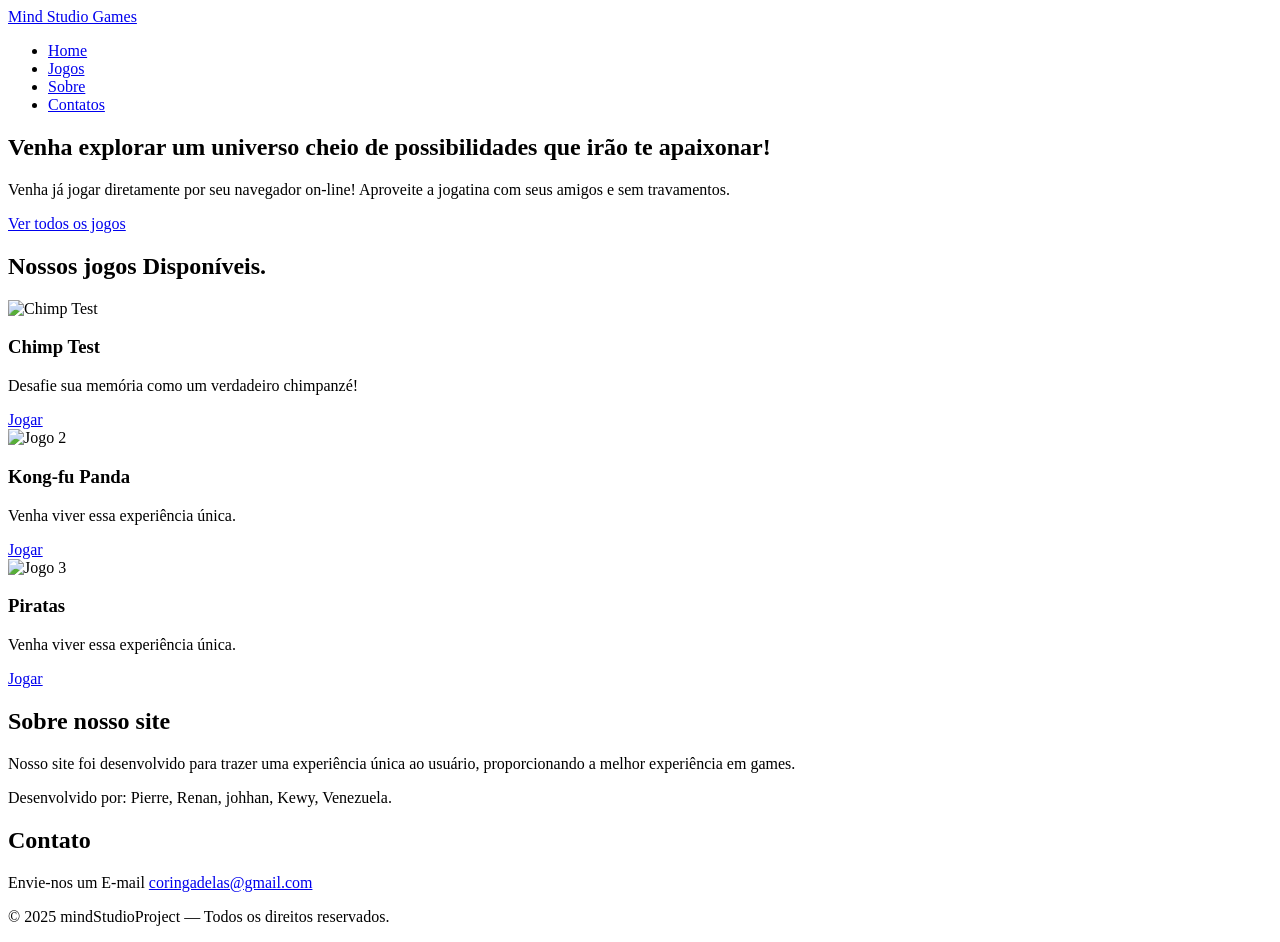
==== templates/index.html @ 9140521b "mudanças na arquitetura e subindo o jogo 'chimp test'" ====
<!DOCTYPE html>
<!--teste se está subindo tudo certo-->
<html lang="pt-br">
<head>
    <meta charset="UTF-8">
    <meta name="viewport" content="width=device-width, initial-scale=1.0">
    <title>mindStudioProject</title>
    <link rel="stylesheet" href="{{ url_for('static', filename='css/style.css') }}">
</head>
<body>
    <!-- CABEÇALHO -->
    <header>
        <div class="container">
            <a href="#home" class="logo">Mind Studio Games</a>
            <nav>
                <ul class="nav-links">
                    <li><a href="#home">Home</a></li>
                    <li><a href="#jogos">Jogos</a></li>
                    <li><a href="#sobre">Sobre</a></li>
                    <li><a href="#contatos">Contatos</a></li>
                </ul>
            </nav>
        </div>
    </header>

    <!-- INICIO -->
    <section id="home" class="hero">
        <div class="hero-content">
            <h2>Venha explorar um universo cheio de possibilidades que irão te apaixonar!</h2>
            <p>Venha já jogar diretamente por seu navegador on-line! Aproveite a jogatina com seus amigos e sem travamentos.</p>
            <a href="#jogos" class="btn">Ver todos os jogos</a>
        </div>
    </section>

    <!-- GAMES -->
    <section id="jogos" class="games-section">
        <h2>Nossos jogos Disponíveis.</h2>
        <div class="games-grid">
            <div class="game-foto">
                <img src="img/chimp.png" alt="Chimp Test">
                <h3>Chimp Test</h3>
                <p>Desafie sua memória como um verdadeiro chimpanzé!</p>
                <a href="/chimp-test" class="play-button">Jogar</a>
            </div>


            <div class="game-foto">
                <img src="img/-----" alt="Jogo 2">
                <h3>Kong-fu Panda</h3>
                <p>Venha viver essa experiência única.</p>
                <a href="#game" class="play-button">Jogar</a>
            </div>

            <div class="game-foto">
                <img src="img/-----" alt="Jogo 3">
                <h3>Piratas</h3>
                <p>Venha viver essa experiência única.</p>
                <a href="#game" class="play-button">Jogar</a>
            </div>
        </div>
    </section>

    <!-- SOBRE -->
    <section id="sobre" class="sobres">
        <h2>Sobre nosso site</h2>
        <p>
            Nosso site foi desenvolvido para trazer uma experiência única ao usuário, proporcionando a melhor experiência em games.
        </p>
        <p>Desenvolvido por: Pierre, Renan, johhan, Kewy, Venezuela.</p>
    </section>

    <!-- CONTATOS -->
    <section id="contatos" class="contato">
        <h2>Contato</h2>
        <p>Envie-nos um E-mail <a href="mailto:coringadelas@gmail.com">coringadelas@gmail.com</a></p>
    </section>

    <!-- RODAPÉ -->
    <footer>
        <p>© 2025 mindStudioProject — Todos os direitos reservados.</p>
    </footer>
</body>
</html>
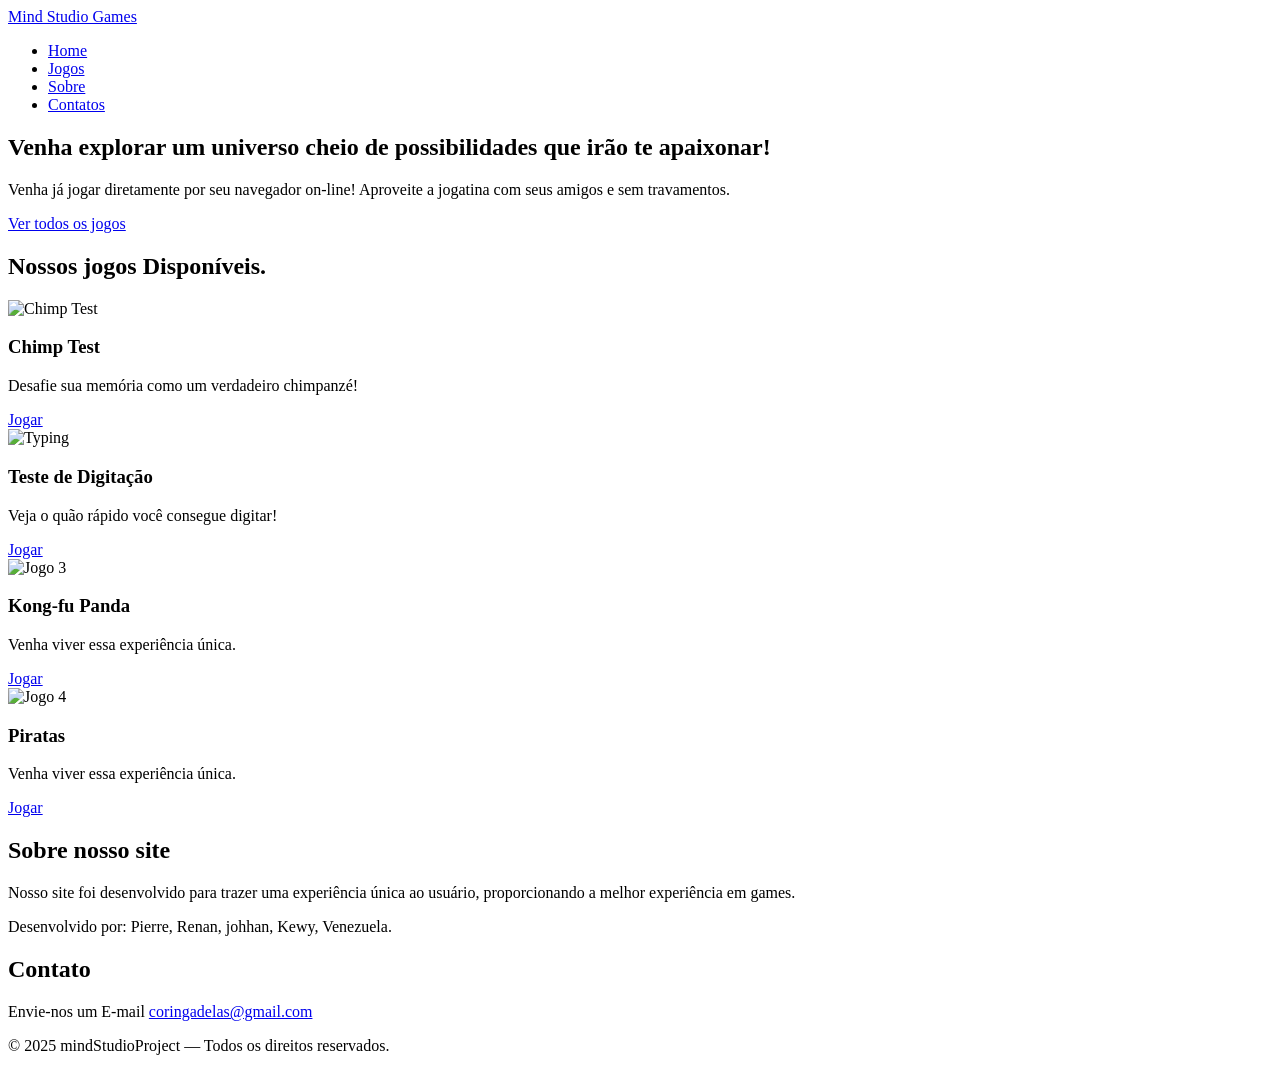
==== commit 0a4c2bf0: "Adiciona o jogo Typing" ====
--- a/templates/index.html
+++ b/templates/index.html
@@ -42,17 +42,21 @@
                 <p>Desafie sua memória como um verdadeiro chimpanzé!</p>
                 <a href="/chimp-test" class="play-button">Jogar</a>
             </div>
-
-
             <div class="game-foto">
-                <img src="img/-----" alt="Jogo 2">
+                <img src="img/chimp.png" alt="Typing">
+                <h3>Teste de Digitação</h3>
+                <p>Veja o quão rápido você consegue digitar!</p>
+                <a href="/typing" class="play-button">Jogar</a>
+            </div>
+            <div class="game-foto">
+                <img src="img/-----" alt="Jogo 3">
                 <h3>Kong-fu Panda</h3>
                 <p>Venha viver essa experiência única.</p>
                 <a href="#game" class="play-button">Jogar</a>
             </div>
 
             <div class="game-foto">
-                <img src="img/-----" alt="Jogo 3">
+                <img src="img/-----" alt="Jogo 4">
                 <h3>Piratas</h3>
                 <p>Venha viver essa experiência única.</p>
                 <a href="#game" class="play-button">Jogar</a>
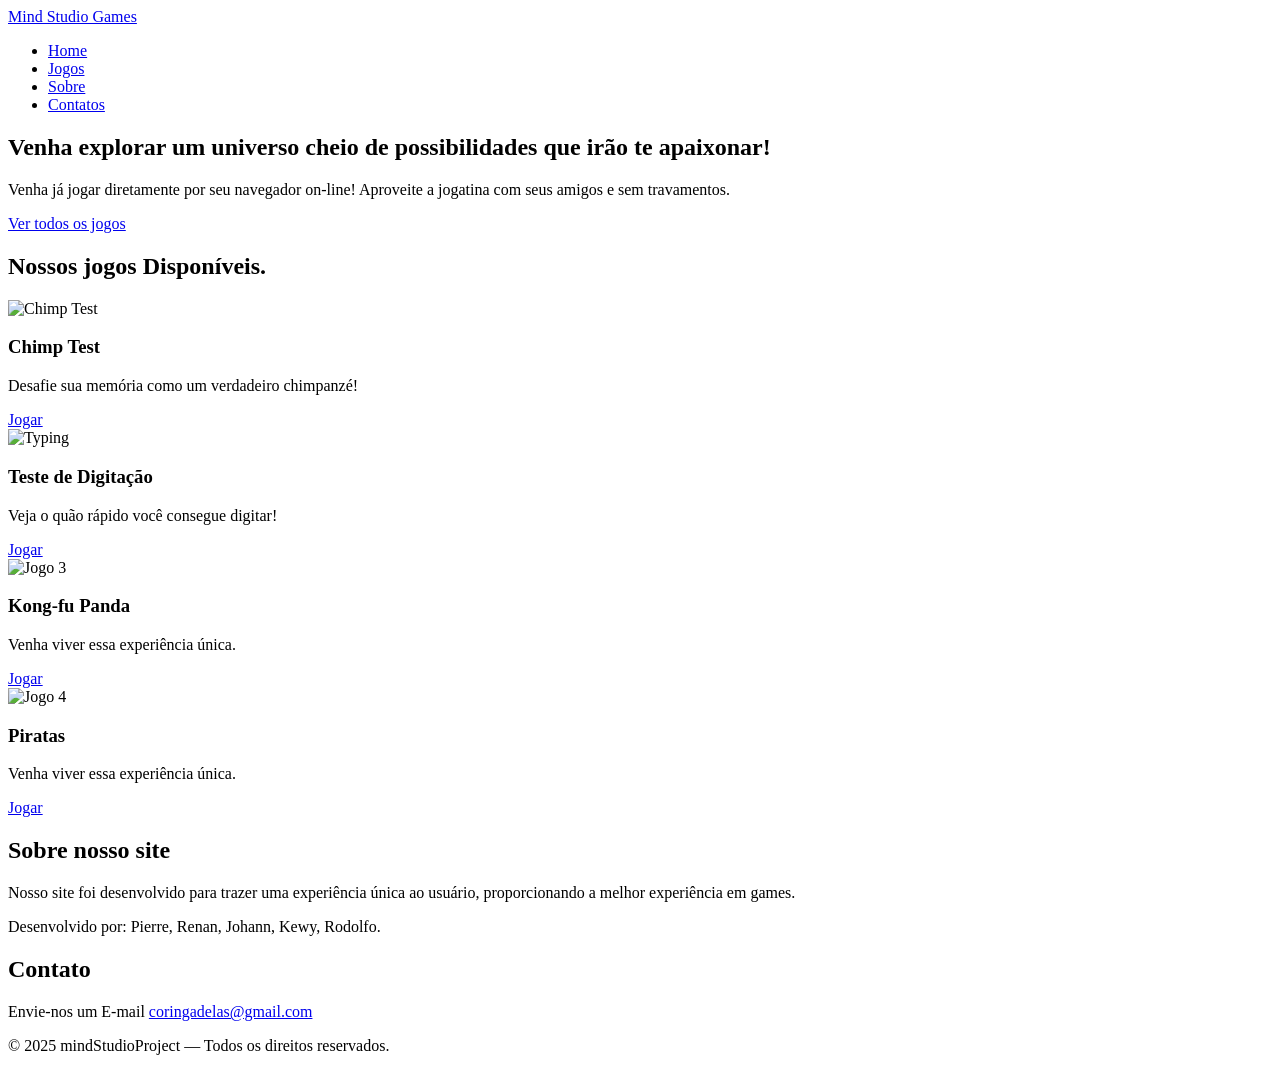
==== commit 85b54c40: "chinês corrigiu a escrita do nome de rodolfo e de johann" ====
--- a/templates/index.html
+++ b/templates/index.html
@@ -70,7 +70,7 @@
         <p>
             Nosso site foi desenvolvido para trazer uma experiência única ao usuário, proporcionando a melhor experiência em games.
         </p>
-        <p>Desenvolvido por: Pierre, Renan, johhan, Kewy, Venezuela.</p>
+        <p>Desenvolvido por: Pierre, Renan, Johann, Kewy, Rodolfo.</p>
     </section>
 
     <!-- CONTATOS -->
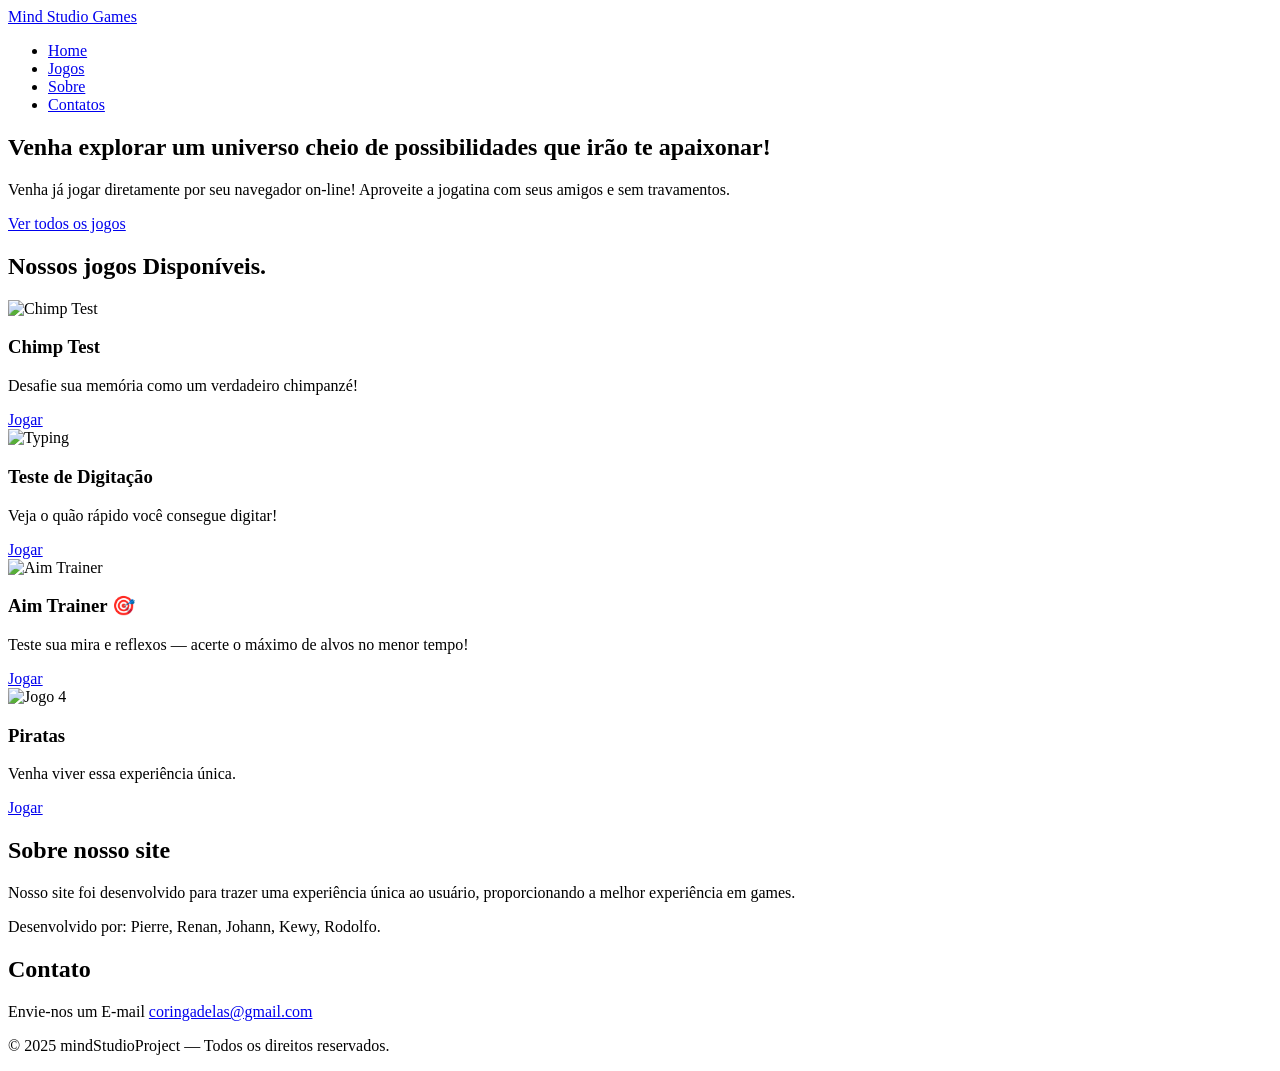
==== commit 99c1c850: "Adiciona jogo Aim Trainer" ====
--- a/templates/index.html
+++ b/templates/index.html
@@ -49,10 +49,10 @@
                 <a href="/typing" class="play-button">Jogar</a>
             </div>
             <div class="game-foto">
-                <img src="img/-----" alt="Jogo 3">
-                <h3>Kong-fu Panda</h3>
-                <p>Venha viver essa experiência única.</p>
-                <a href="#game" class="play-button">Jogar</a>
+                <img src="img/aim-trainer.jpg" alt="Aim Trainer">
+                <h3>Aim Trainer 🎯</h3>
+                <p>Teste sua mira e reflexos — acerte o máximo de alvos no menor tempo!</p>
+                <a href="/aim-trainer" class="play-button">Jogar</a>
             </div>
 
             <div class="game-foto">
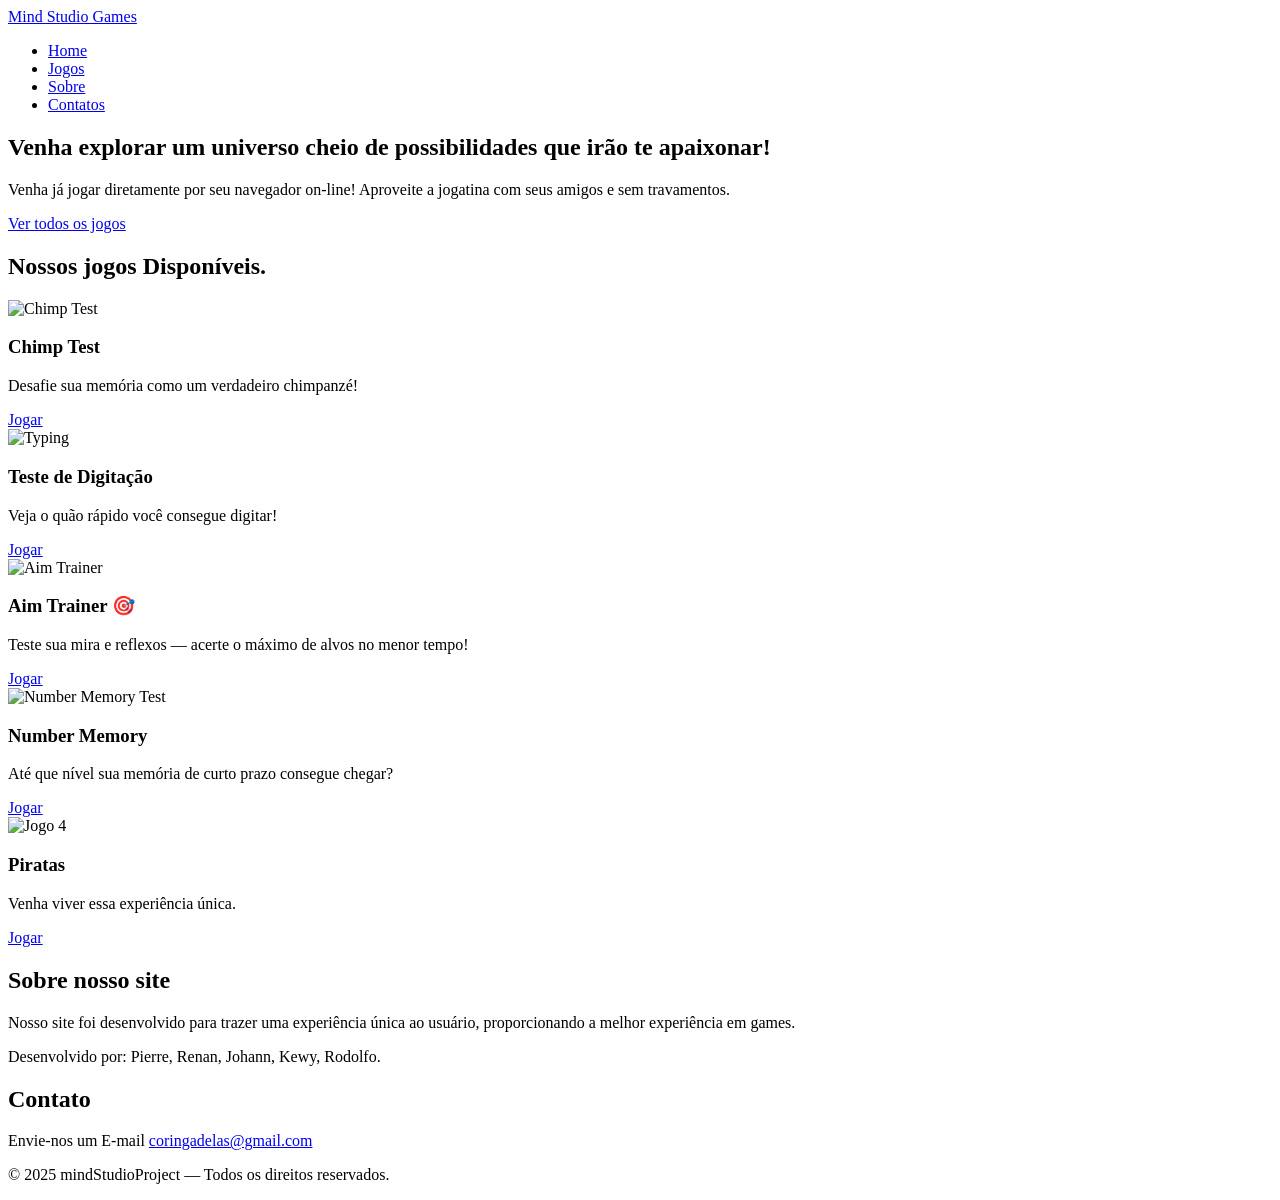
==== commit 1fc63e98: "adicionando number memory" ====
--- a/templates/index.html
+++ b/templates/index.html
@@ -56,6 +56,13 @@
             </div>
 
             <div class="game-foto">
+                <img src="img/number_memory.jpg" alt="Number Memory Test">
+                <h3>Number Memory</h3>
+                <p>Até que nível sua memória de curto prazo consegue chegar?</p>
+                <a href="/number-memory" class="play-button">Jogar</a>
+            </div>
+
+            <div class="game-foto">
                 <img src="img/-----" alt="Jogo 4">
                 <h3>Piratas</h3>
                 <p>Venha viver essa experiência única.</p>
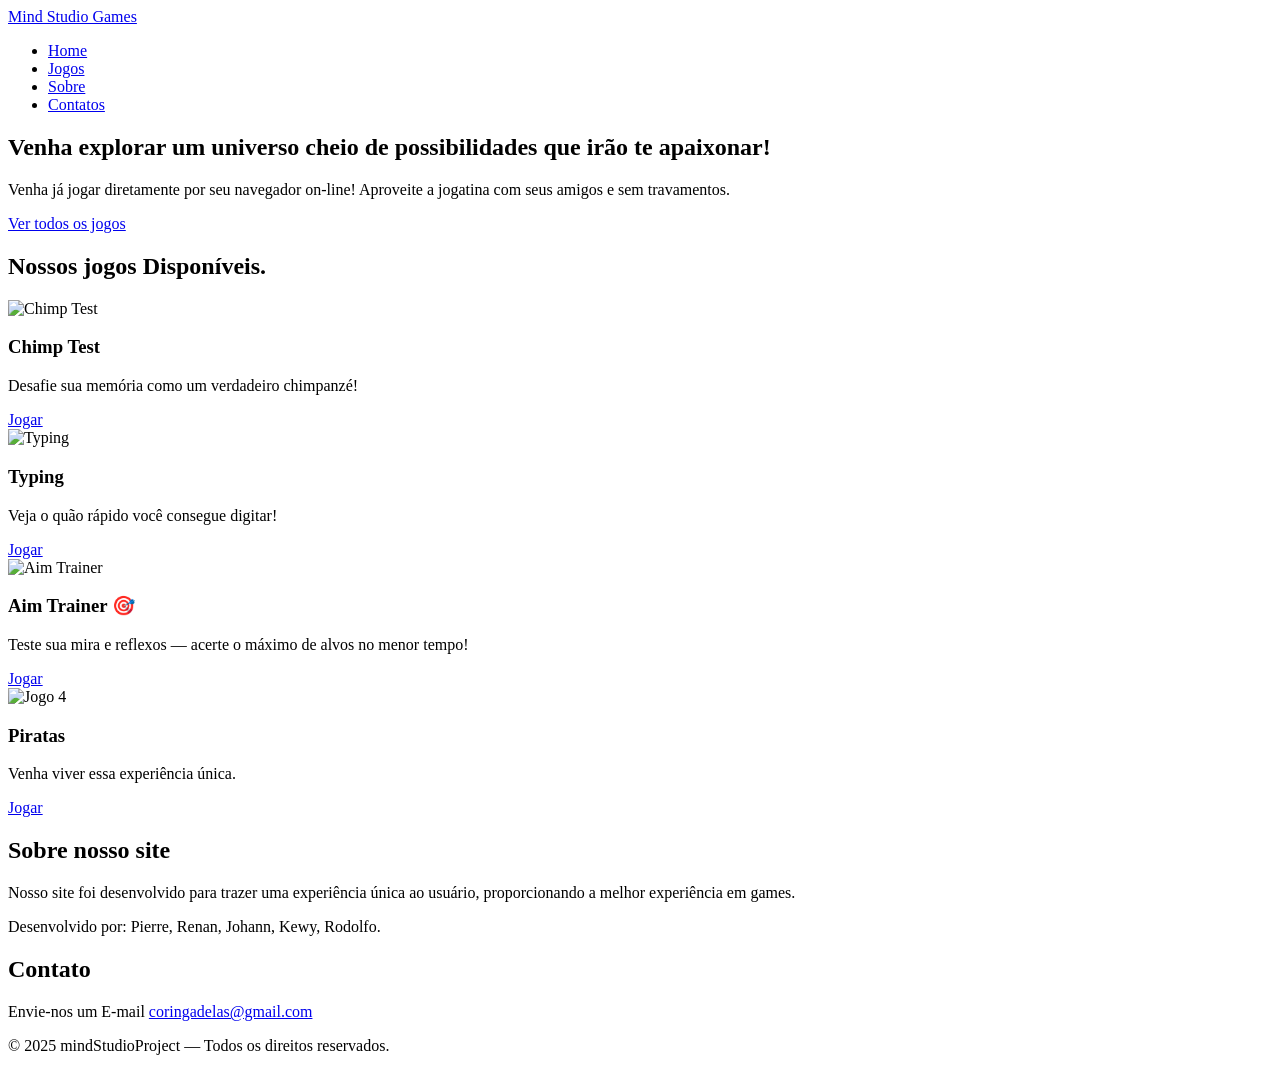
==== commit dd5f0b05: "Adiciona registro de nome e pontuação para os jogos" ====
--- a/templates/index.html
+++ b/templates/index.html
@@ -43,8 +43,8 @@
                 <a href="/chimp-test" class="play-button">Jogar</a>
             </div>
             <div class="game-foto">
-                <img src="img/chimp.png" alt="Typing">
-                <h3>Teste de Digitação</h3>
+                <img src="img/typing.jpg" alt="Typing">
+                <h3>Typing</h3>
                 <p>Veja o quão rápido você consegue digitar!</p>
                 <a href="/typing" class="play-button">Jogar</a>
             </div>
@@ -54,14 +54,6 @@
                 <p>Teste sua mira e reflexos — acerte o máximo de alvos no menor tempo!</p>
                 <a href="/aim-trainer" class="play-button">Jogar</a>
             </div>
-
-            <div class="game-foto">
-                <img src="img/number_memory.jpg" alt="Number Memory Test">
-                <h3>Number Memory</h3>
-                <p>Até que nível sua memória de curto prazo consegue chegar?</p>
-                <a href="/number-memory" class="play-button">Jogar</a>
-            </div>
-
             <div class="game-foto">
                 <img src="img/-----" alt="Jogo 4">
                 <h3>Piratas</h3>
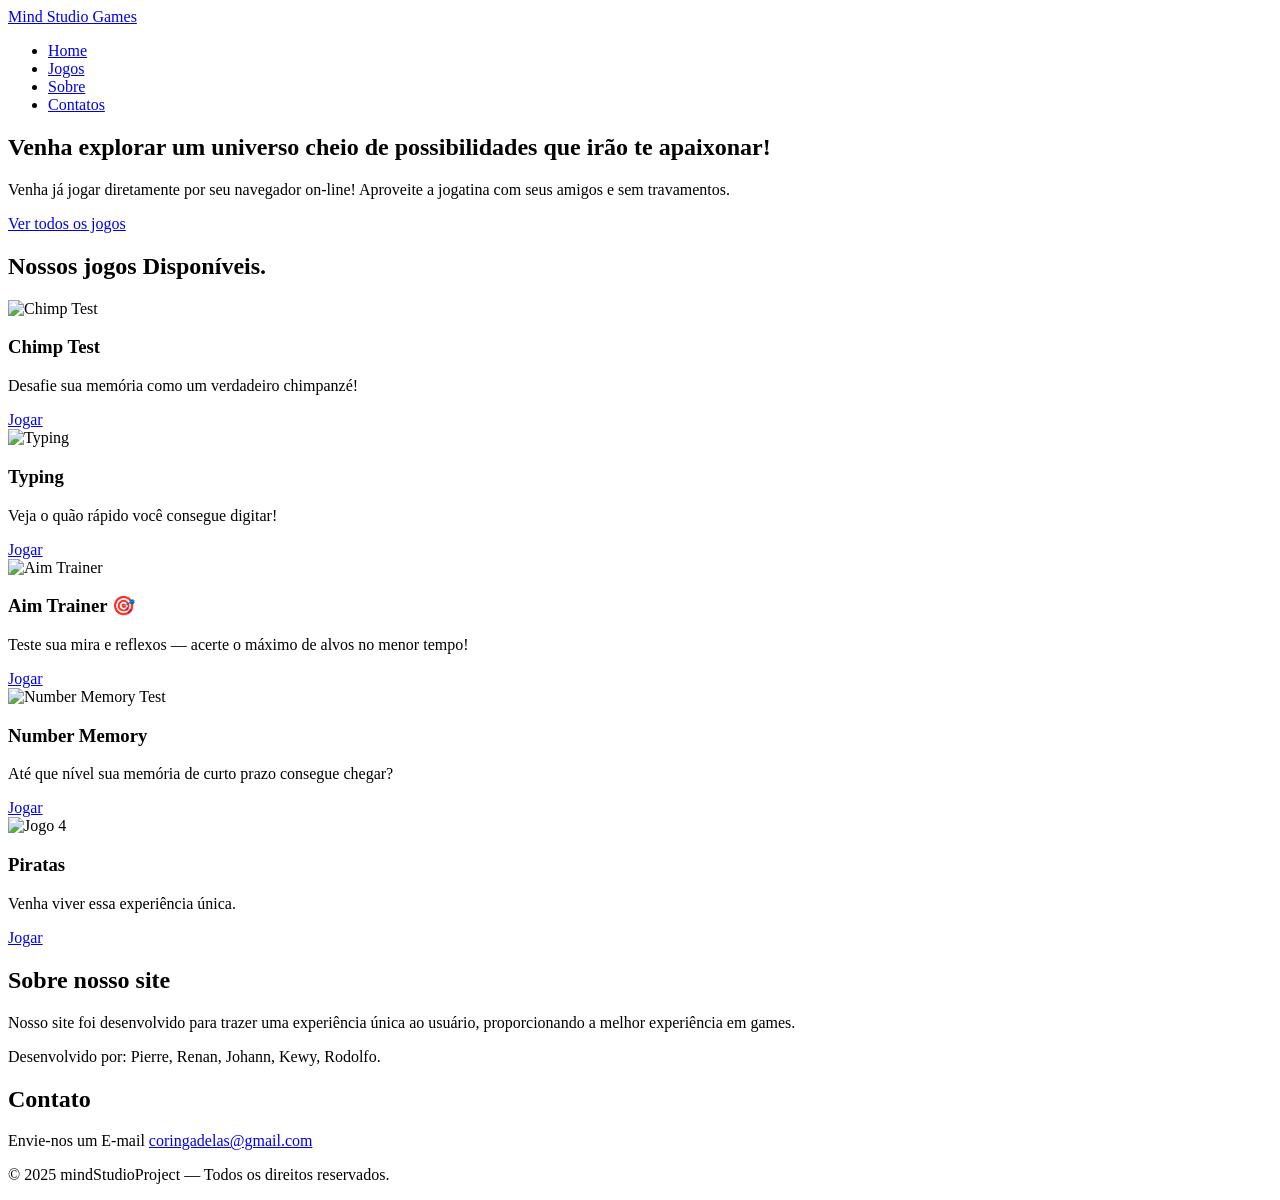
==== commit 0c21cef4: "Merge branch 'main' of https://github.com/johann0301/MindStudio" ====
--- a/templates/index.html
+++ b/templates/index.html
@@ -55,6 +55,13 @@
                 <a href="/aim-trainer" class="play-button">Jogar</a>
             </div>
             <div class="game-foto">
+                <img src="img/number_memory.jpg" alt="Number Memory Test">
+                <h3>Number Memory</h3>
+                <p>Até que nível sua memória de curto prazo consegue chegar?</p>
+                <a href="/number-memory" class="play-button">Jogar</a>
+            </div>
+
+            <div class="game-foto">
                 <img src="img/-----" alt="Jogo 4">
                 <h3>Piratas</h3>
                 <p>Venha viver essa experiência única.</p>
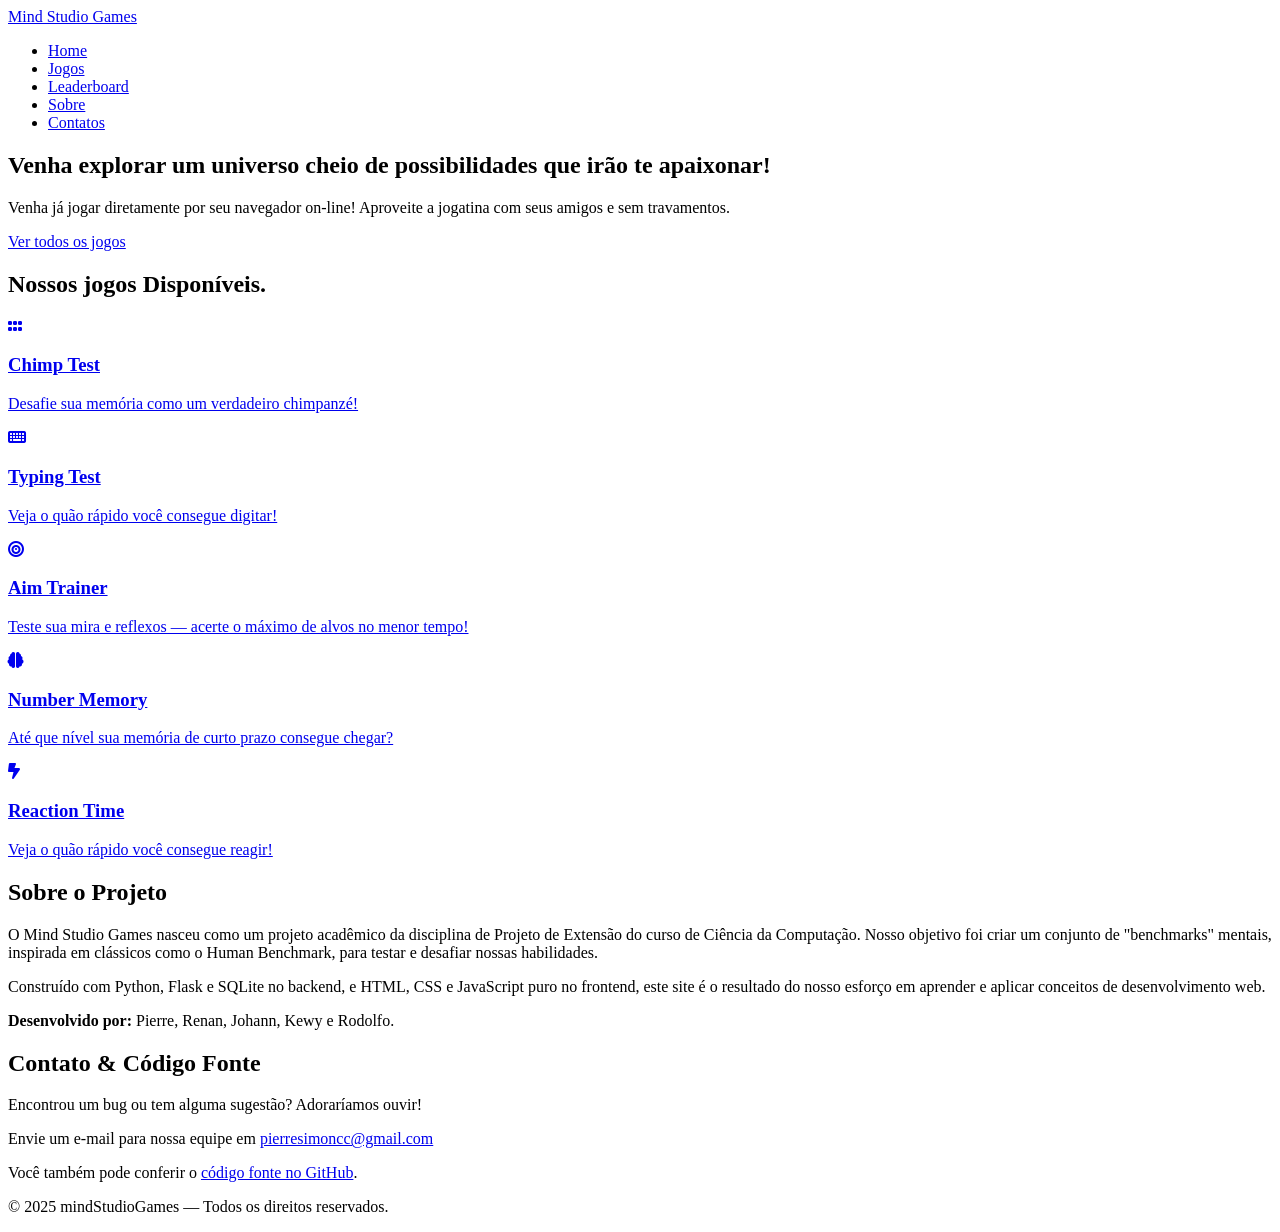
==== commit 09369ad9: "Refatoração completa: Adiciona leaderboard, corrige bugs de salvamento e melhora a lógica de média d" ====
--- a/templates/index.html
+++ b/templates/index.html
@@ -4,8 +4,9 @@
 <head>
     <meta charset="UTF-8">
     <meta name="viewport" content="width=device-width, initial-scale=1.0">
-    <title>mindStudioProject</title>
+    <title>Mind Studio Games</title>
     <link rel="stylesheet" href="{{ url_for('static', filename='css/style.css') }}">
+    <link rel="stylesheet" href="https://cdnjs.cloudflare.com/ajax/libs/font-awesome/6.5.1/css/all.min.css">
 </head>
 <body>
     <!-- CABEÇALHO -->
@@ -16,6 +17,7 @@
                 <ul class="nav-links">
                     <li><a href="#home">Home</a></li>
                     <li><a href="#jogos">Jogos</a></li>
+                    <li><a href="/leaderboard">Leaderboard</a></li>
                     <li><a href="#sobre">Sobre</a></li>
                     <li><a href="#contatos">Contatos</a></li>
                 </ul>
@@ -36,58 +38,59 @@
     <section id="jogos" class="games-section">
         <h2>Nossos jogos Disponíveis.</h2>
         <div class="games-grid">
-            <div class="game-foto">
-                <img src="img/chimp.png" alt="Chimp Test">
+            <a href="/chimp-test" class="game-foto">
+                <i class="fa-solid fa-grip"></i>
                 <h3>Chimp Test</h3>
                 <p>Desafie sua memória como um verdadeiro chimpanzé!</p>
-                <a href="/chimp-test" class="play-button">Jogar</a>
-            </div>
-            <div class="game-foto">
-                <img src="img/typing.jpg" alt="Typing">
-                <h3>Typing</h3>
+            </a>
+            <a href="/typing-test" class="game-foto">
+                <i class="fa-solid fa-keyboard"></i>
+                <h3>Typing Test</h3>
                 <p>Veja o quão rápido você consegue digitar!</p>
-                <a href="/typing" class="play-button">Jogar</a>
-            </div>
-            <div class="game-foto">
-                <img src="img/aim-trainer.jpg" alt="Aim Trainer">
-                <h3>Aim Trainer 🎯</h3>
+            </a>
+            <a href="/aim-trainer" class="game-foto">
+                <i class="fa-solid fa-bullseye"></i>
+                <h3>Aim Trainer</h3>
                 <p>Teste sua mira e reflexos — acerte o máximo de alvos no menor tempo!</p>
-                <a href="/aim-trainer" class="play-button">Jogar</a>
-            </div>
-            <div class="game-foto">
-                <img src="img/number_memory.jpg" alt="Number Memory Test">
+            </a>
+            <a href="/number-memory" class="game-foto">
+                <i class="fa-solid fa-brain"></i>
                 <h3>Number Memory</h3>
                 <p>Até que nível sua memória de curto prazo consegue chegar?</p>
-                <a href="/number-memory" class="play-button">Jogar</a>
-            </div>
-
-            <div class="game-foto">
-                <img src="img/-----" alt="Jogo 4">
-                <h3>Piratas</h3>
-                <p>Venha viver essa experiência única.</p>
-                <a href="#game" class="play-button">Jogar</a>
-            </div>
+            </a>
+            <a href="/reaction-time" class="game-foto">
+                <i class="fa-solid fa-bolt-lightning"></i>
+                <h3>Reaction Time</h3>
+                <p>Veja o quão rápido você consegue reagir!</p>
+            </a>
         </div>
     </section>
 
     <!-- SOBRE -->
     <section id="sobre" class="sobres">
-        <h2>Sobre nosso site</h2>
+        <h2>Sobre o Projeto</h2>
         <p>
-            Nosso site foi desenvolvido para trazer uma experiência única ao usuário, proporcionando a melhor experiência em games.
+            O Mind Studio Games nasceu como um projeto acadêmico da disciplina de Projeto de Extensão do curso de Ciência da Computação.
+            Nosso objetivo foi criar um conjunto de "benchmarks" mentais, inspirada em clássicos como o Human Benchmark, para testar e desafiar nossas habilidades.
         </p>
-        <p>Desenvolvido por: Pierre, Renan, Johann, Kewy, Rodolfo.</p>
+        <p>
+            Construído com Python, Flask e SQLite no backend, e HTML, CSS e JavaScript puro no frontend, este site é o resultado do nosso esforço em aprender e aplicar conceitos de desenvolvimento web.
+        </p>
+        <p><strong>Desenvolvido por:</strong> Pierre, Renan, Johann, Kewy e Rodolfo.</p>
     </section>
 
     <!-- CONTATOS -->
     <section id="contatos" class="contato">
-        <h2>Contato</h2>
-        <p>Envie-nos um E-mail <a href="mailto:coringadelas@gmail.com">coringadelas@gmail.com</a></p>
+        <h2>Contato & Código Fonte</h2>
+        <p>Encontrou um bug ou tem alguma sugestão? Adoraríamos ouvir!</p>
+        <p>Envie um e-mail para nossa equipe em <a href="pierresimoncc@gmail.com">pierresimoncc@gmail.com</a></p>
+        
+        <p>Você também pode conferir o <a href="https://github.com/johann0301/MindStudio" target="_blank" rel="noopener noreferrer">código fonte no GitHub</a>.</p>
     </section>
 
     <!-- RODAPÉ -->
     <footer>
-        <p>© 2025 mindStudioProject — Todos os direitos reservados.</p>
+        <p>© 2025 mindStudioGames — Todos os direitos reservados.</p>
     </footer>
 </body>
 </html>
